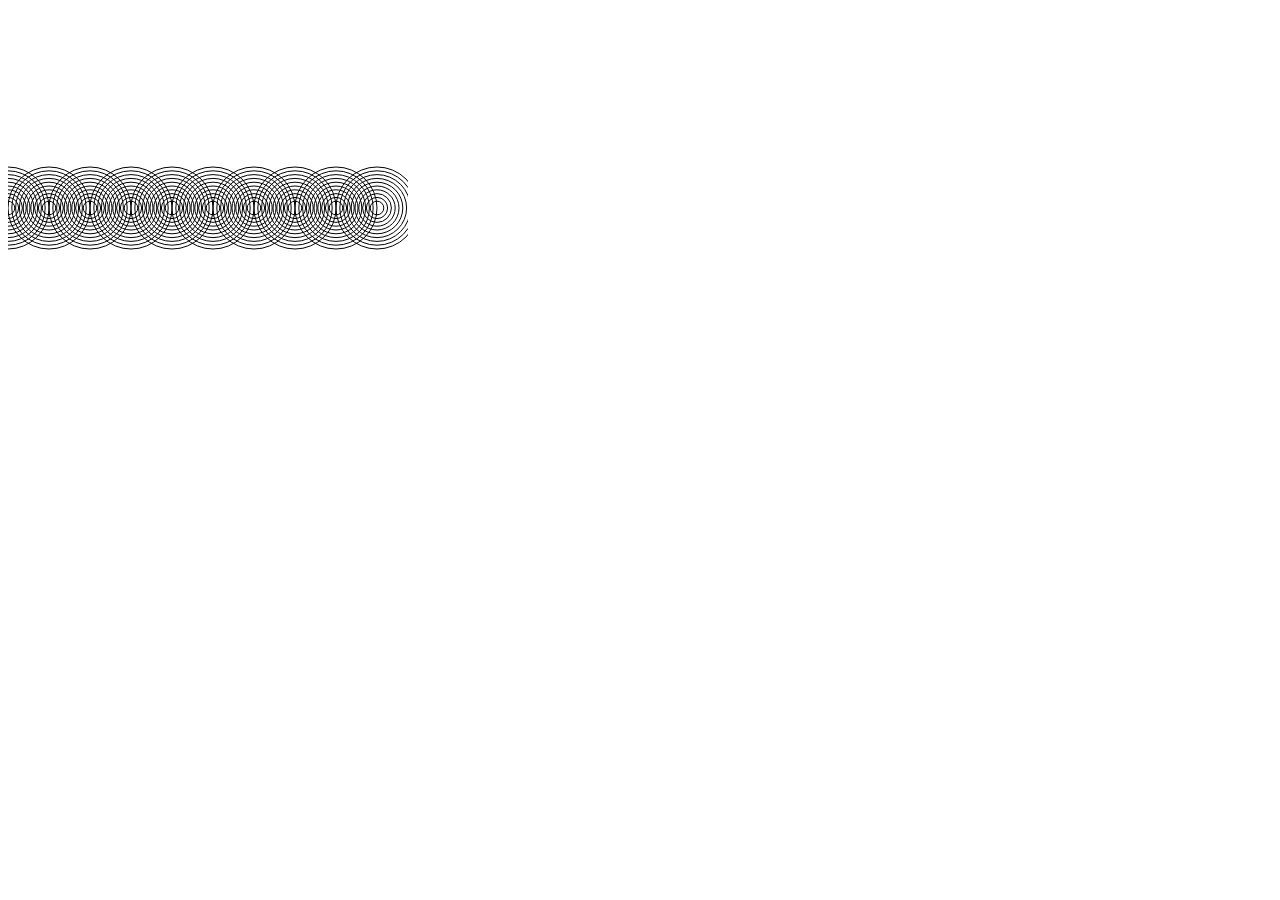
==== youtubecode/index.html @ d693b53b "Add files via upload" ====
<!DOCTYPE html>
<html lang="en">
<head>
    <meta charset="UTF-8">
    <meta name="viewport" content="width=device-width, initial-scale=1.0">
    <meta http-equiv="X-UA-Compatible" content="ie=edge">
    <script defer src="script.js"></script>
    <title>Document</title>
</head>
<body>
    <div id="destination">
    </div>
    <canvas></canvas>
</body>
</html>
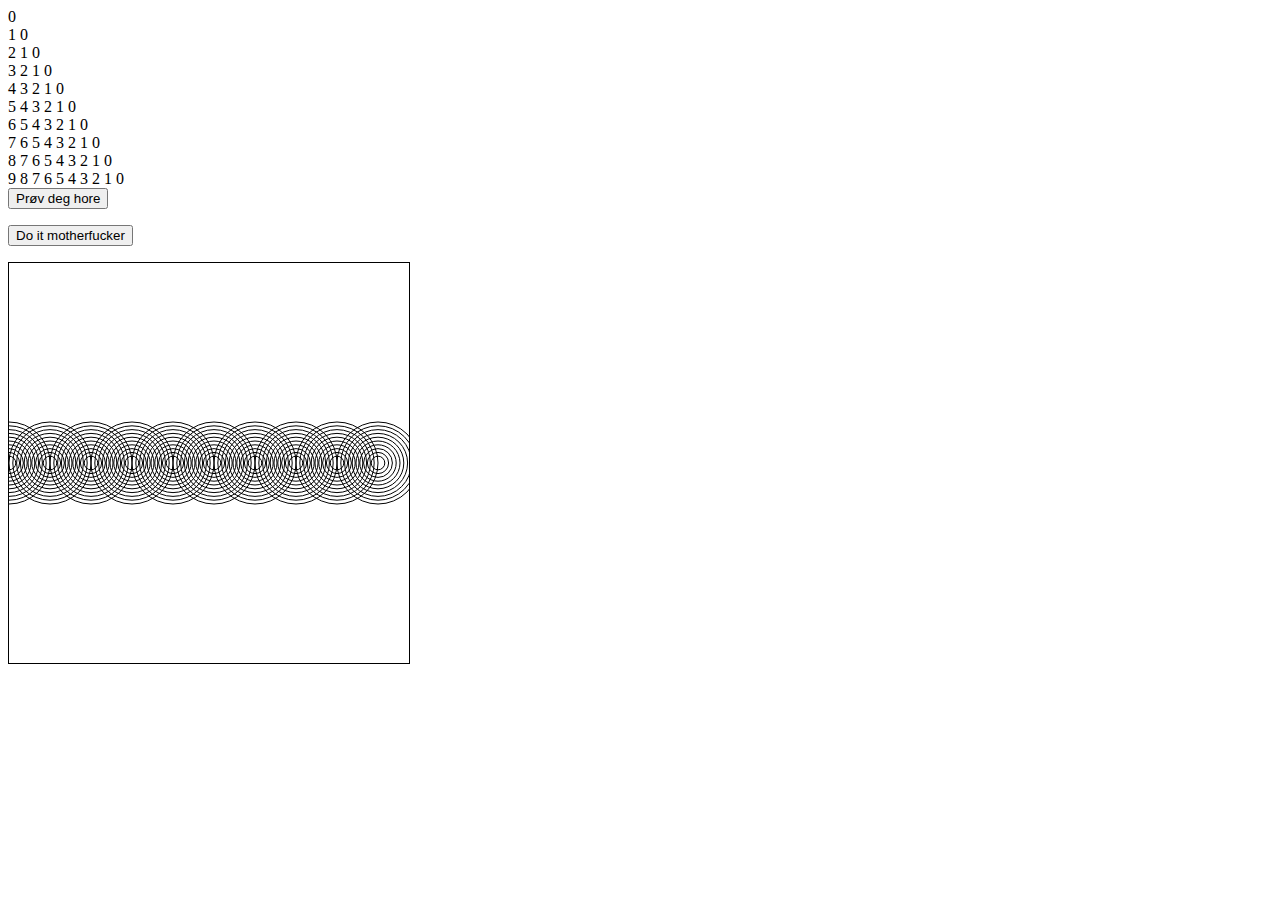
==== commit 32e6f0cf: "Add files via upload" ====
--- a/youtubecode/index.html
+++ b/youtubecode/index.html
@@ -5,11 +5,15 @@
     <meta name="viewport" content="width=device-width, initial-scale=1.0">
     <meta http-equiv="X-UA-Compatible" content="ie=edge">
     <script defer src="script.js"></script>
+    <link rel="stylesheet" href="style.css">
     <title>Document</title>
 </head>
 <body>
-    <div id="destination">
-    </div>
+    <div id="destination"></div>
+    <button onclick="buttonOnClick()" >Prøv deg hore</button>
+    <p id="whilelok"></p>
+    <button onclick="arrayClick()">Do it motherfucker</button>
+    <p id="arrayet"></p>
     <canvas></canvas>
 </body>
 </html>--- a/youtubecode/style.css
+++ b/youtubecode/style.css
@@ -0,0 +1,4 @@
+canvas{
+    border: 1px solid black;
+}
+
